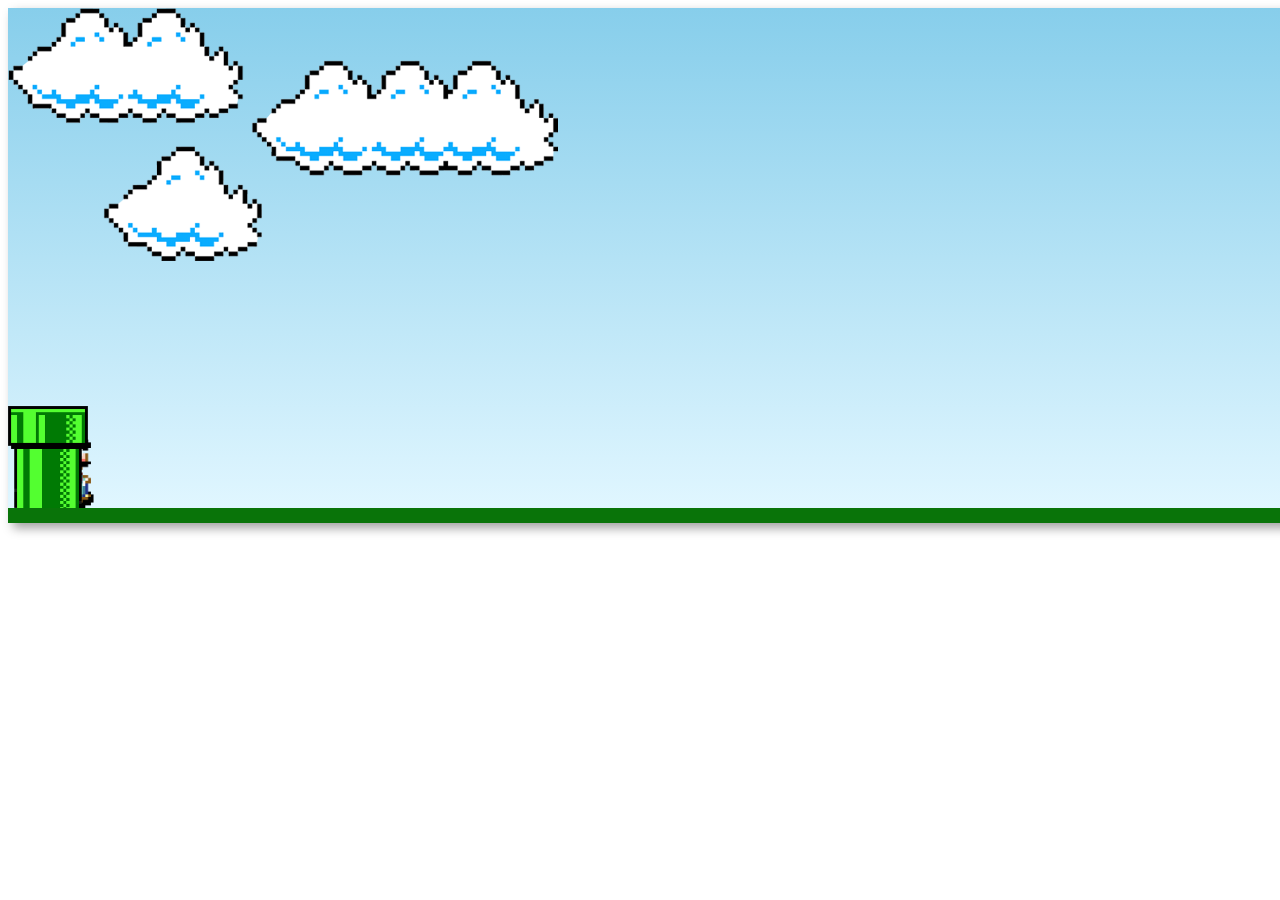
==== jogo-do-mario/index.html @ 9ded649f "Initial commit" ====
<!DOCTYPE html>
<html lang="pt-br">
<head>
    <meta charset="UTF-8">
    <meta name="viewport" content="width=device-width, initial-scale=1.0">
    <link rel="stylesheet" href="estilo/style.css">
    <title>Modelo</title>
</head>
<body>
    <div class="game-board">

        <img src="imagens/nuvem.png" alt="IMAGEM-DE-UMA-NUVEM" class="nuvem">

        <img src="imagens/mario.gif" alt="IMAGEM-DO-MÁRIO" class="mario">
        <img src="imagens/tubo.png" alt="IMAGEM-DE-UM-TUBO" class="tubo">

        <p id="texto"></p>

    

    </div>


    <script src="script.js"></script>
    
</body>
</html>
---- jogo-do-mario/estilo/style.css ----
@import url('https://fonts.cdnfonts.com/css/upheaval');

*{
    
    font-family: Arial, Helvetica, sans-serif;
    font-size: 70pt;
    font-family: 'Upheaval TT (BRK)', sans-serif;
    color:red;
}
::-webkit-scrollbar{
    width: 0px;
    height: 0px;
}

.game-board{
    
    width: 100%;
    height: 500px;
    border-bottom:  15px solid rgb(9, 116, 9);
    background: linear-gradient(#87CEEB, #E0F6FF);
    background-color: white;
    box-shadow: 5px 5px 10px rgba(0, 0, 0, 0.377);
    position:absolute;
    overflow: hidden;/* >>>TUDO QUE SAIR DA TELA VAI SER APAGADO!<<< */
}
.tubo{
    position:absolute;
    bottom: 0;
    width: 80px;
    animation: tubo-animation 2s infinite linear;
    
}

.mario{
    position: absolute;
    width: 100px;
    bottom: 0;
   
    

}

.nuvem{
    position: absolute;
    width: 550px;
    animation: nuvem-animation 20s infinite linear;
    
}

.pulo{
    animation: pulo-do-mario 600ms ease-out;
}


@keyframes tubo-animation {/* >>>> ANIMAÇÃO DO TUBO <<< */
    from{
        right: -200px;
    }

    to{
        right: 100%;
    }
}

@keyframes pulo-do-mario{
    0%{
        bottom: 0;
    }

    40%{
        bottom: 180px;

    }

    50%{
        bottom: 180px;
    }

    60%{
        bottom: 180px;
        
    }

    100%{
        bottom: 0;
    }
}

@keyframes nuvem-animation {
    from{
        right: -550px;
    }
    to{
        right: 100%;
    }
}
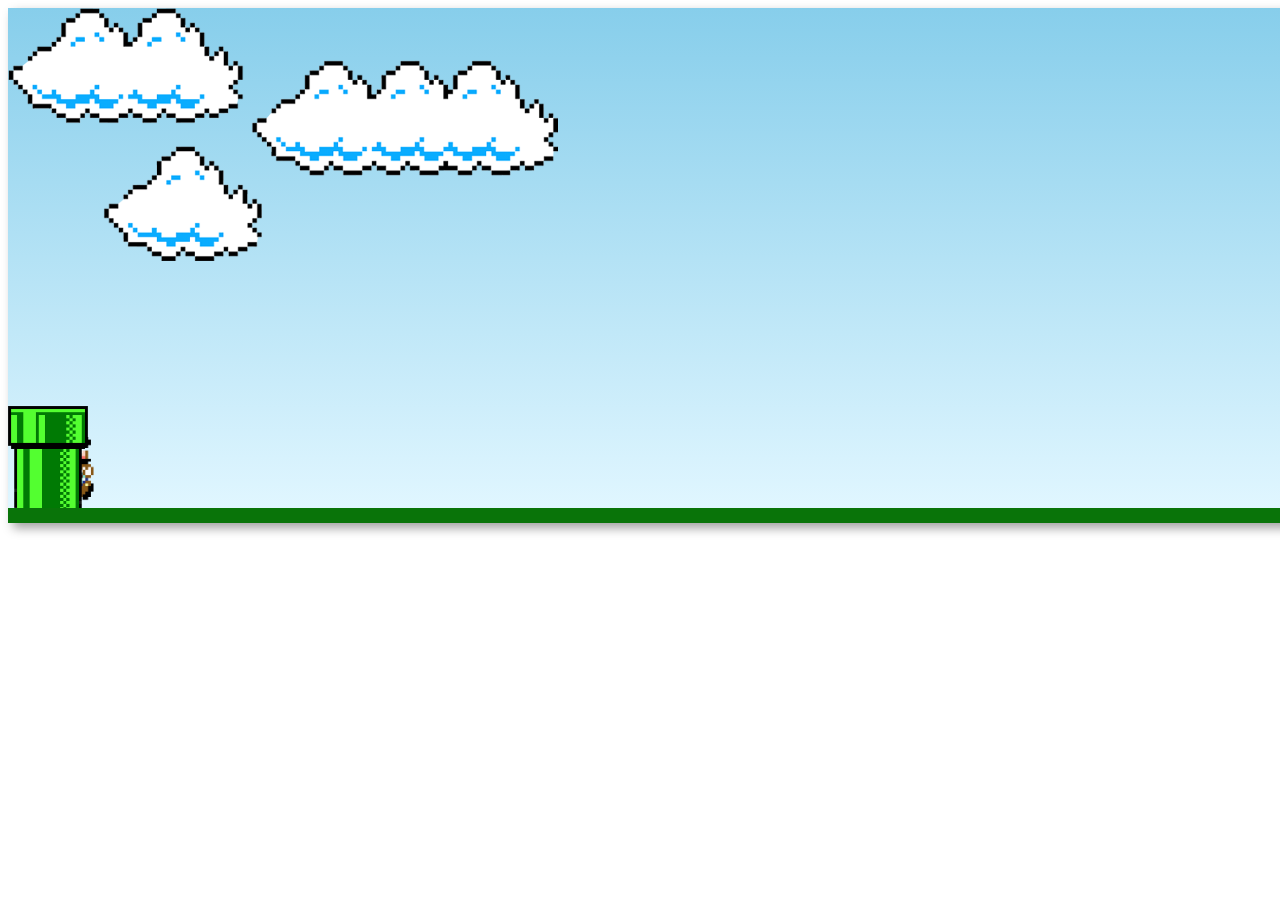
==== commit cdbb495a: "Atualizei" ====
--- a/jogo-do-mario/index.html
+++ b/jogo-do-mario/index.html
@@ -3,6 +3,9 @@
 <head>
     <meta charset="UTF-8">
     <meta name="viewport" content="width=device-width, initial-scale=1.0">
+      
+    <link rel="shortcut icon" href="imagens/favicon-mario.png" type="image/x-icon">
+
     <link rel="stylesheet" href="estilo/style.css">
     <title>Modelo</title>
 </head>
--- a/jogo-do-mario/estilo/style.css
+++ b/jogo-do-mario/estilo/style.css
@@ -27,7 +27,7 @@
     position:absolute;
     bottom: 0;
     width: 80px;
-    animation: tubo-animation 2s infinite linear;
+    animation: tubo-animation 0.7s infinite linear;
     
 }
 
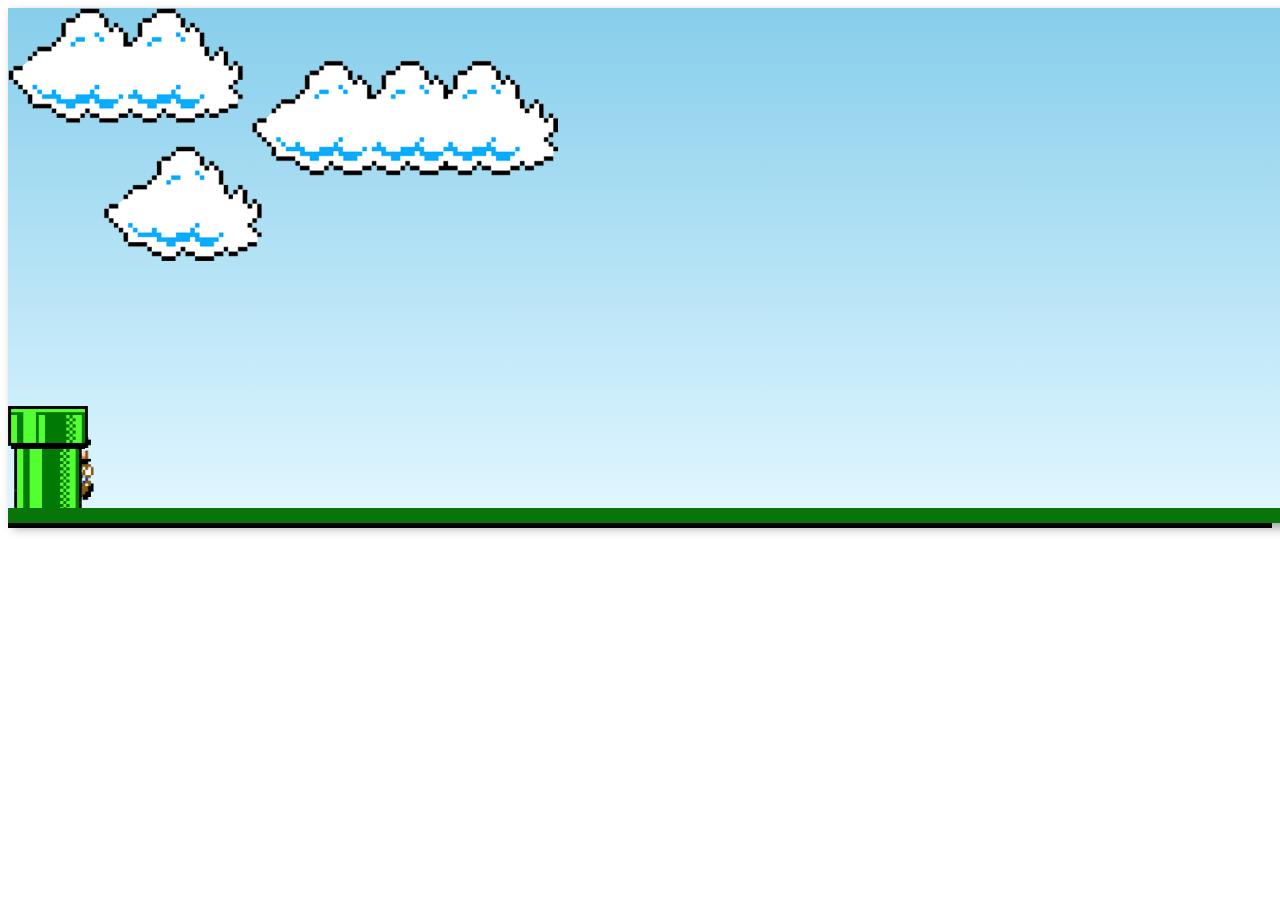
==== commit 83a474a5: "atualizei" ====
--- a/jogo-do-mario/index.html
+++ b/jogo-do-mario/index.html
@@ -7,7 +7,7 @@
     <link rel="shortcut icon" href="imagens/favicon-mario.png" type="image/x-icon">
 
     <link rel="stylesheet" href="estilo/style.css">
-    <title>Modelo</title>
+    <title>Jogo do Mario</title>
 </head>
 <body>
     <div class="game-board">
@@ -22,6 +22,10 @@
     
 
     </div>
+    <div id="terra">
+        <img src="imagens/nuvem.png" alt="">
+
+    </div>
 
 
     <script src="script.js"></script>
--- a/jogo-do-mario/estilo/style.css
+++ b/jogo-do-mario/estilo/style.css
@@ -13,7 +13,7 @@
 }
 
 .game-board{
-    
+    background-color: black;
     width: 100%;
     height: 500px;
     border-bottom:  15px solid rgb(9, 116, 9);
@@ -49,6 +49,10 @@
 
 .pulo{
     animation: pulo-do-mario 600ms ease-out;
+}
+
+#terra{
+    background-color: black;
 }
 
 
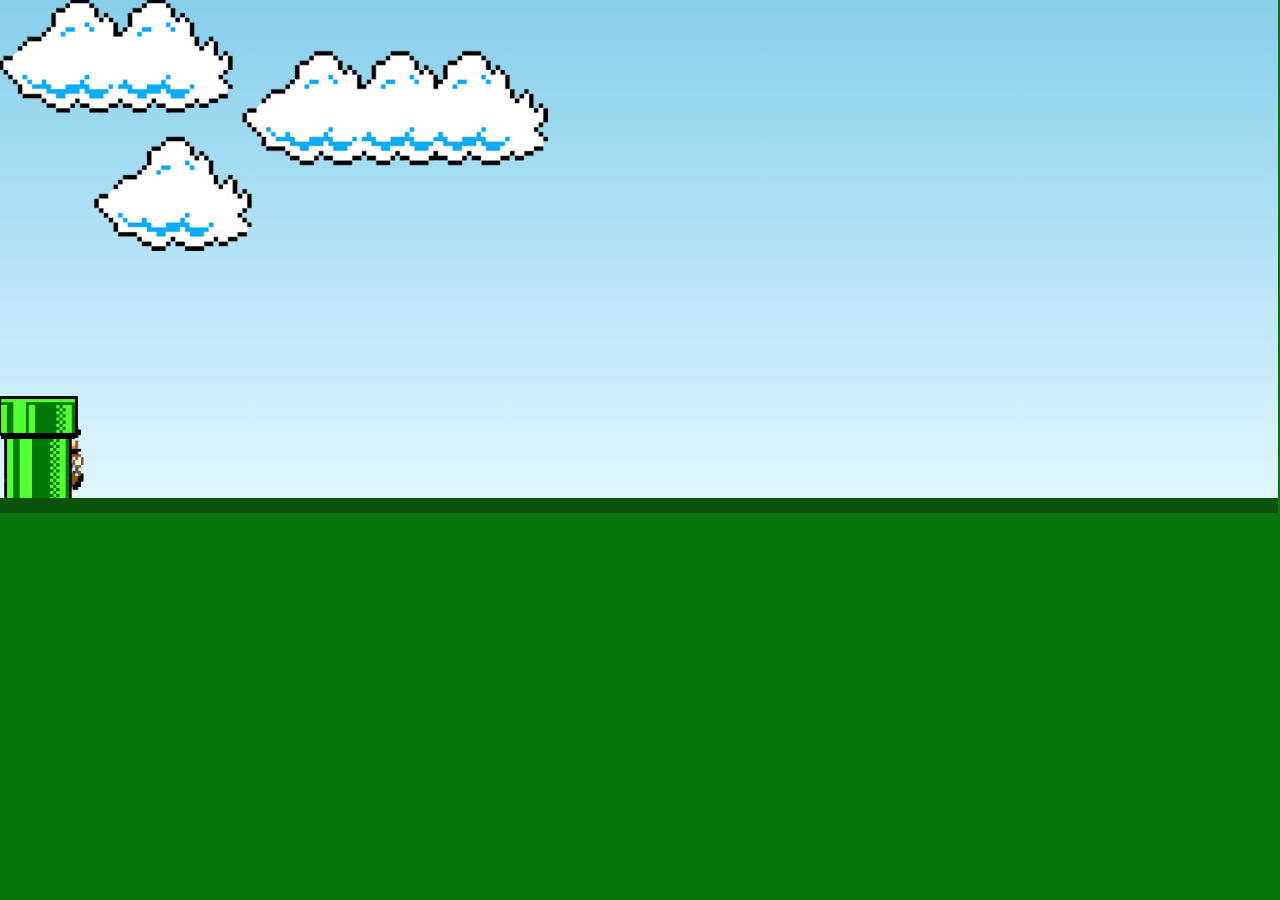
==== commit 18038855: "atualizei" ====
--- a/jogo-do-mario/index.html
+++ b/jogo-do-mario/index.html
@@ -10,22 +10,18 @@
     <title>Jogo do Mario</title>
 </head>
 <body>
-    <div class="game-board">
 
-        <img src="imagens/nuvem.png" alt="IMAGEM-DE-UMA-NUVEM" class="nuvem">
+        <div class="game-board">
+    
+            <img src="imagens/nuvem.png" alt="IMAGEM-DE-UMA-NUVEM" class="nuvem">
+    
+            <img src="imagens/mario.gif" alt="IMAGEM-DO-MÁRIO" class="mario">
+            <img src="imagens/tubo.png" alt="IMAGEM-DE-UM-TUBO" class="tubo">
+            <p id="texto"></p>
 
-        <img src="imagens/mario.gif" alt="IMAGEM-DO-MÁRIO" class="mario">
-        <img src="imagens/tubo.png" alt="IMAGEM-DE-UM-TUBO" class="tubo">
+        </div>
 
-        <p id="texto"></p>
-
-    
-
-    </div>
-    <div id="terra">
-        <img src="imagens/nuvem.png" alt="">
-
-    </div>
+  
 
 
     <script src="script.js"></script>
--- a/jogo-do-mario/estilo/style.css
+++ b/jogo-do-mario/estilo/style.css
@@ -7,19 +7,24 @@
     font-family: 'Upheaval TT (BRK)', sans-serif;
     color:red;
 }
+body{
+    background-color:rgb(9, 116, 9);
+}
 ::-webkit-scrollbar{
     width: 0px;
     height: 0px;
 }
 
+
+
 .game-board{
-    background-color: black;
+    margin-top: -10px;
+    margin-left: -10px;
     width: 100%;
     height: 500px;
-    border-bottom:  15px solid rgb(9, 116, 9);
+    border-bottom:  15px solid rgb(11, 82, 11);
     background: linear-gradient(#87CEEB, #E0F6FF);
     background-color: white;
-    box-shadow: 5px 5px 10px rgba(0, 0, 0, 0.377);
     position:absolute;
     overflow: hidden;/* >>>TUDO QUE SAIR DA TELA VAI SER APAGADO!<<< */
 }
@@ -40,6 +45,7 @@
 
 }
 
+
 .nuvem{
     position: absolute;
     width: 550px;
@@ -51,9 +57,7 @@
     animation: pulo-do-mario 600ms ease-out;
 }
 
-#terra{
-    background-color: black;
-}
+
 
 
 @keyframes tubo-animation {/* >>>> ANIMAÇÃO DO TUBO <<< */
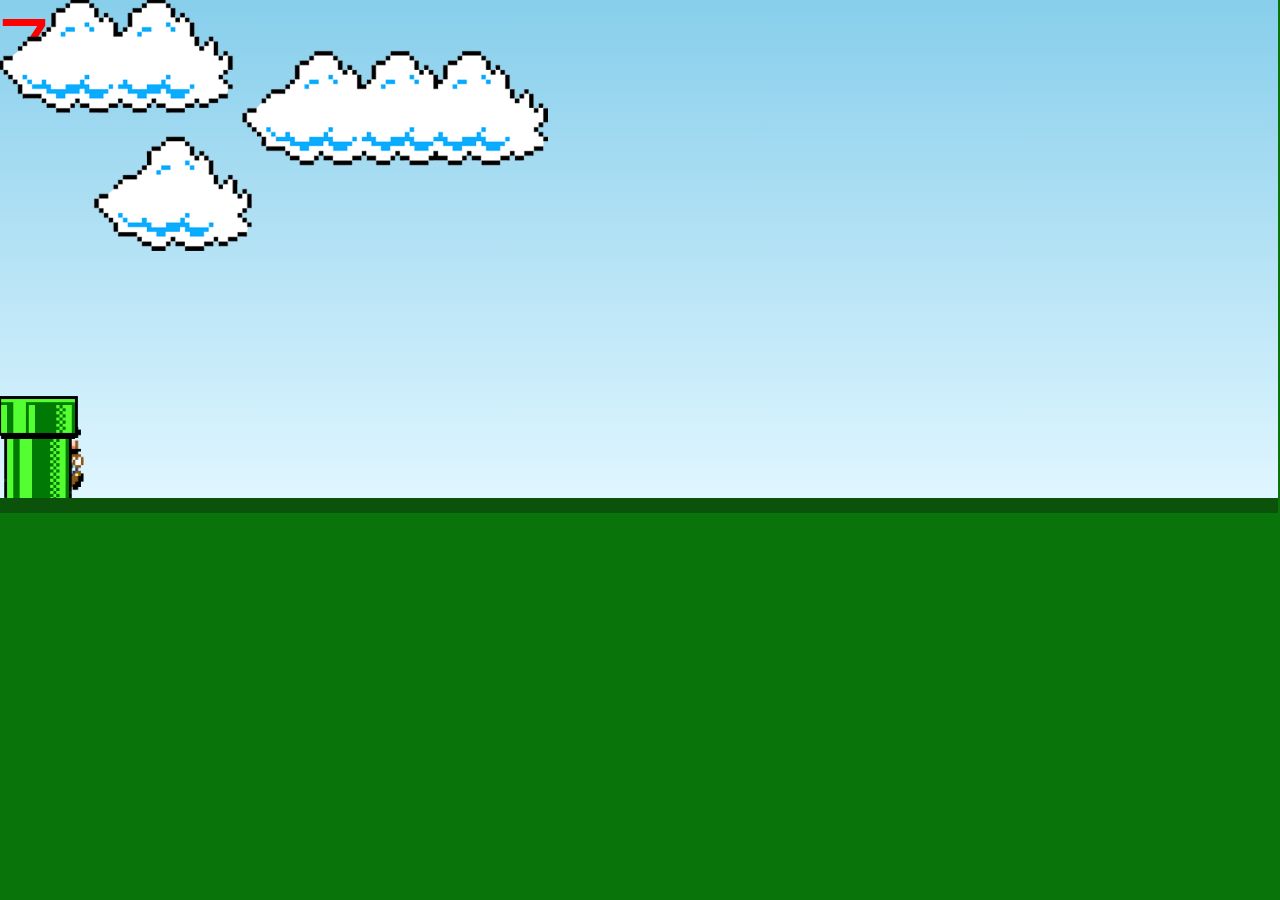
==== commit 29001165: "atualizei" ====
--- a/jogo-do-mario/index.html
+++ b/jogo-do-mario/index.html
@@ -1,30 +1,31 @@
 <!DOCTYPE html>
 <html lang="pt-br">
+
 <head>
-    <meta charset="UTF-8">
-    <meta name="viewport" content="width=device-width, initial-scale=1.0">
-      
-    <link rel="shortcut icon" href="imagens/favicon-mario.png" type="image/x-icon">
+  <meta charset="UTF-8">
+  <meta name="viewport" content="width=device-width, initial-scale=1.0">
 
-    <link rel="stylesheet" href="estilo/style.css">
-    <title>Jogo do Mario</title>
+  <link rel="shortcut icon" href="imagens/favicon-mario.png" type="image/x-icon">
+
+  <link rel="stylesheet" href="estilo/style.css">
+  <title>Jogo do Mario</title>
 </head>
+
 <body>
 
-        <div class="game-board">
-    
-            <img src="imagens/nuvem.png" alt="IMAGEM-DE-UMA-NUVEM" class="nuvem">
-    
-            <img src="imagens/mario.gif" alt="IMAGEM-DO-MÁRIO" class="mario">
-            <img src="imagens/tubo.png" alt="IMAGEM-DE-UM-TUBO" class="tubo">
-            <p id="texto"></p>
+  <div class="game-board">
+    <img src="imagens/nuvem.png" alt="IMAGEM-DE-UMA-NUVEM" class="nuvem">
+    <img src="imagens/mario.gif" alt="IMAGEM-DO-MÁRIO" class="mario">
+    <img src="imagens/tubo.png" alt="IMAGEM-DE-UM-TUBO" class="tubo">
+    <div id="contador" class="contador-hidden">0</div>
+  </div>
 
-        </div>
+  <div id="resultado" class="resultado-hidden">
+    Resultado: <span id="resultado-contagem">0</span>
+    <button id="recarregar">Jogar Novamente</button>
+  </div>
 
-  
+  <script src="script.js"></script>
+</body>
 
-
-    <script src="script.js"></script>
-    
-</body>
 </html>--- a/jogo-do-mario/estilo/style.css
+++ b/jogo-do-mario/estilo/style.css
@@ -32,7 +32,7 @@
     position:absolute;
     bottom: 0;
     width: 80px;
-    animation: tubo-animation 0.7s infinite linear;
+    animation: tubo-animation 0.8s infinite linear;
     
 }
 
@@ -57,8 +57,19 @@
     animation: pulo-do-mario 600ms ease-out;
 }
 
+/* Adicione estilos responsivos para o botão */
+        #recarregar {
+            display: block;
+            margin: 10px auto;
+            padding: 10px 20px;
+            font-size: 18px;
+        }
 
-
+        @media (max-width: 768px) {
+            #recarregar {
+                font-size: 16px;
+            }
+        }
 
 @keyframes tubo-animation {/* >>>> ANIMAÇÃO DO TUBO <<< */
     from{
@@ -101,4 +112,29 @@
     to{
         right: 100%;
     }
-}+}
+
+/* Estilos para telas menores */
+@media (max-width: 768px) {
+    .game-board {
+        max-width: 100%;
+        padding: 20px;
+    }
+    
+    .mario {
+        width: 130px;
+    }
+    
+    .tubo {
+        width: 100px;
+    }
+    
+    #contador,
+    #resultado {
+        font-size: 20px;
+    }
+    
+    #resultado {
+        top: 40%;
+    }
+}
